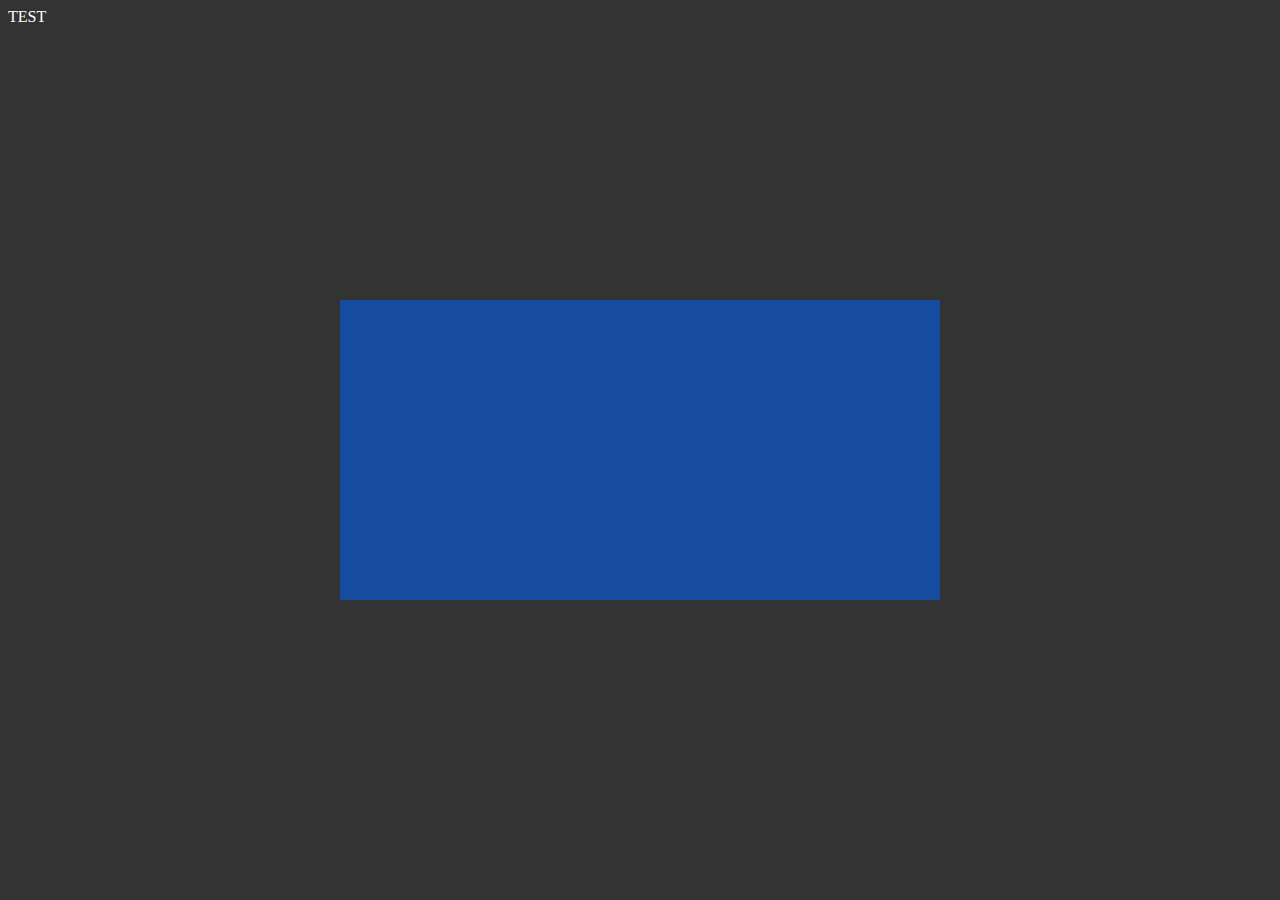
==== test.html @ c4bfc113 "reincorporated test as a separate html/json; added image, reorganized order" ====
<!DOCTYPE html>
  <html>
    <head>
      <title>Winter Flower</title>
      <link rel="stylesheet" type="text/css" href=style.css>
      <link href="https://cdn.jsdelivr.net/npm/bootstrap@5.2.3/dist/css/bootstrap.min.css" rel="stylesheet" integrity="sha384-rbsA2VBKQhggwzxH7pPCaAqO46MgnOM80zW1RWuH61DGLwZJEdK2Kadq2F9CUG65" crossorigin="anonymous">
    </head>

    <body id="mainBody">
      <div id="test" class="btn" onclick="update_test()">TEST</div>
      <div class="clockbox"></div>
      <div id="CountdownDisplay" class="clock" onload="showTime()"></div>
    </body>

    <script type="text/javascript" src="values.js"></script>
    <script type="text/javascript" src="test.js"></script>

  </html>
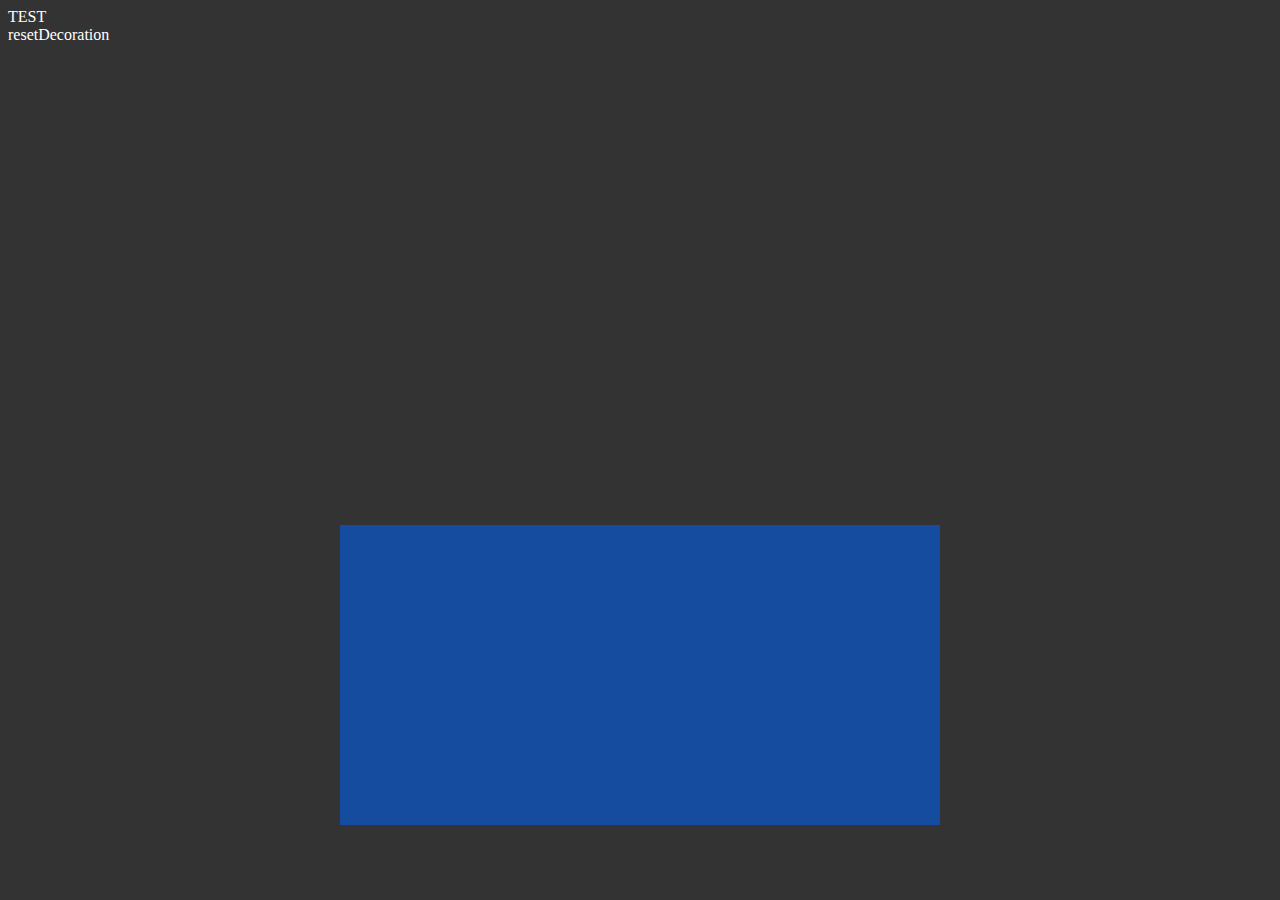
==== commit 480c9946: "first tests with decorations" ====
--- a/test.html
+++ b/test.html
@@ -10,9 +10,16 @@
       <div id="test" class="btn" onclick="update_test()">TEST</div>
       <div class="clockbox"></div>
       <div id="CountdownDisplay" class="clock" onload="showTime()"></div>
+      <div>
+        <img id="butterfly" src="decorations/butterfly-teal.gif" class="decoration">
+      </div>
+      <div class="btn" onclick="resetDecoration()">resetDecoration</div>
+
+
     </body>
 
-    <script type="text/javascript" src="values.js"></script>
-    <script type="text/javascript" src="test.js"></script>
+    <script type="text/javascript" src="src/values.js"></script>
+    <script type="text/javascript" src="src/test.js"></script>
+    <script type="text/javascript" src="src/decorations.js"></script>
 
   </html>
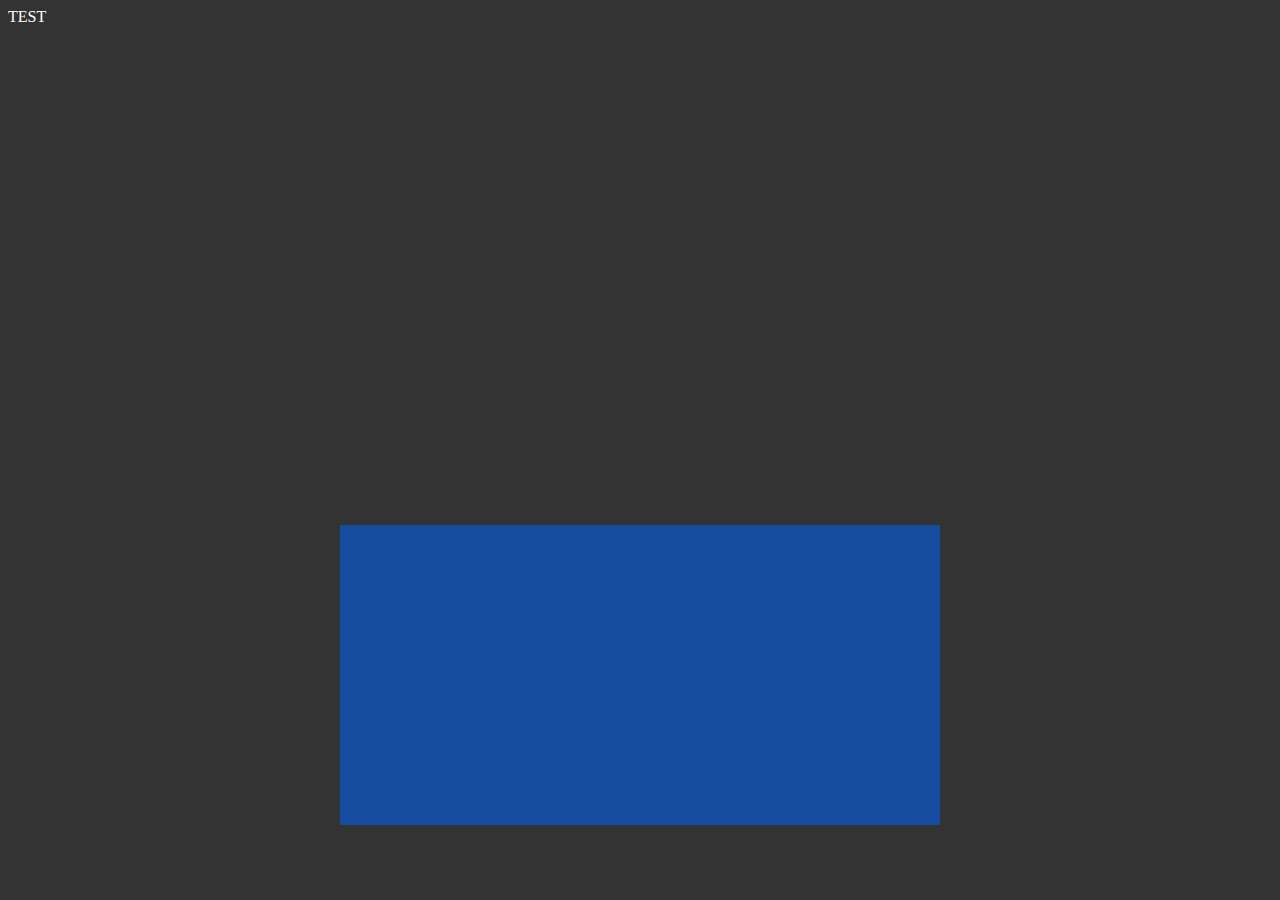
==== commit 19f2abfc: "decoration can be now spawned/despawned by touching the screen" ====
--- a/test.html
+++ b/test.html
@@ -13,9 +13,6 @@
       <div>
         <img id="butterfly" src="decorations/butterfly-teal.gif" class="decoration">
       </div>
-      <div class="btn" onclick="resetDecoration()">resetDecoration</div>
-
-
     </body>
 
     <script type="text/javascript" src="src/values.js"></script>
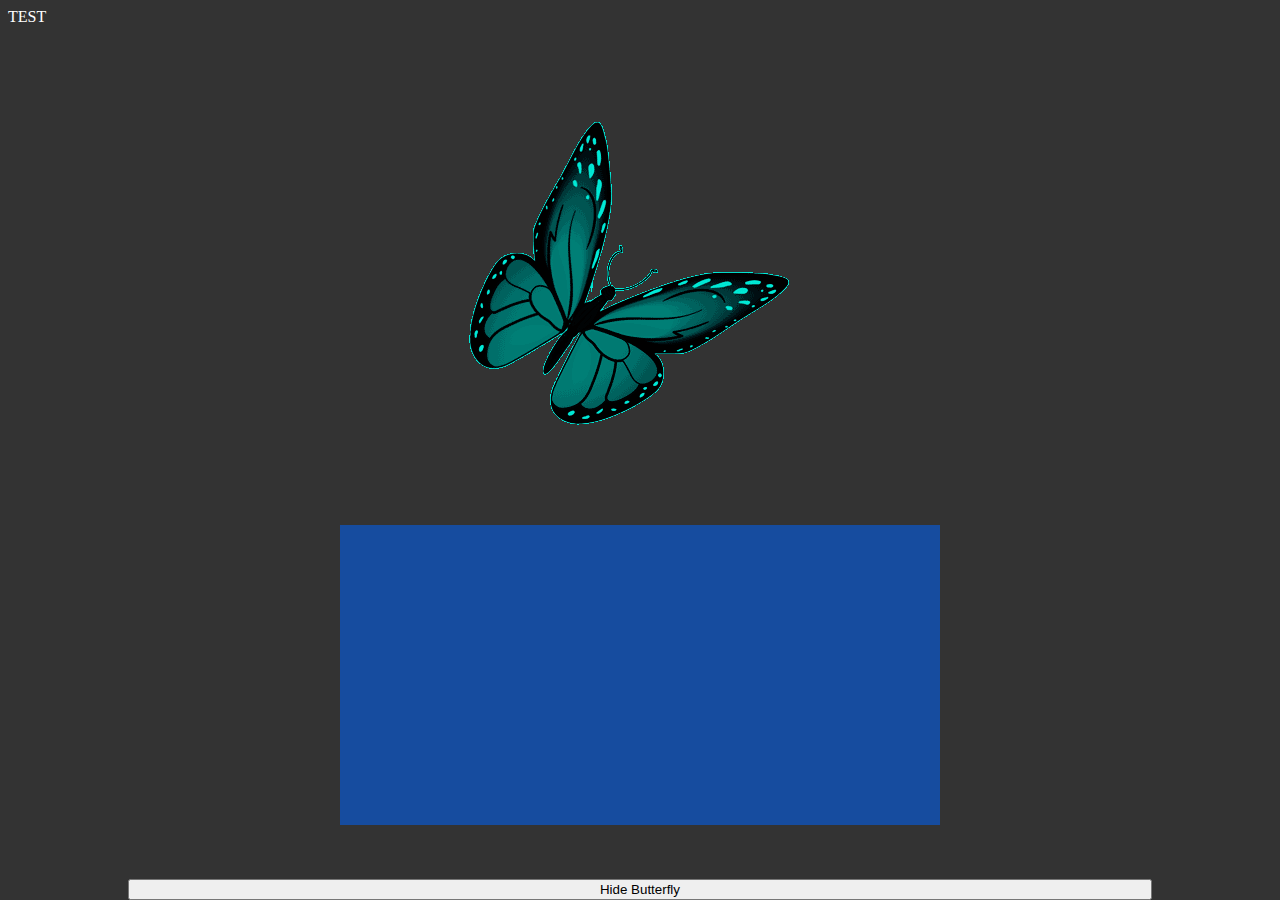
==== commit 3feffe02: "added images; decoration now is now toggled from a button instead of anywhere in screen" ====
--- a/test.html
+++ b/test.html
@@ -13,10 +13,11 @@
       <div>
         <img id="butterfly" src="decorations/butterfly-teal.gif" class="decoration">
       </div>
+      <button id="toggleDeco" class="btn btn-primary btn-lg toggle-deco" onclick="toggleDecoration()"></button>
     </body>
 
     <script type="text/javascript" src="src/values.js"></script>
-    <script type="text/javascript" src="src/test.js"></script>
+    <script type="text/javascript" src="src/clock_test.js"></script>
     <script type="text/javascript" src="src/decorations.js"></script>
 
   </html>
